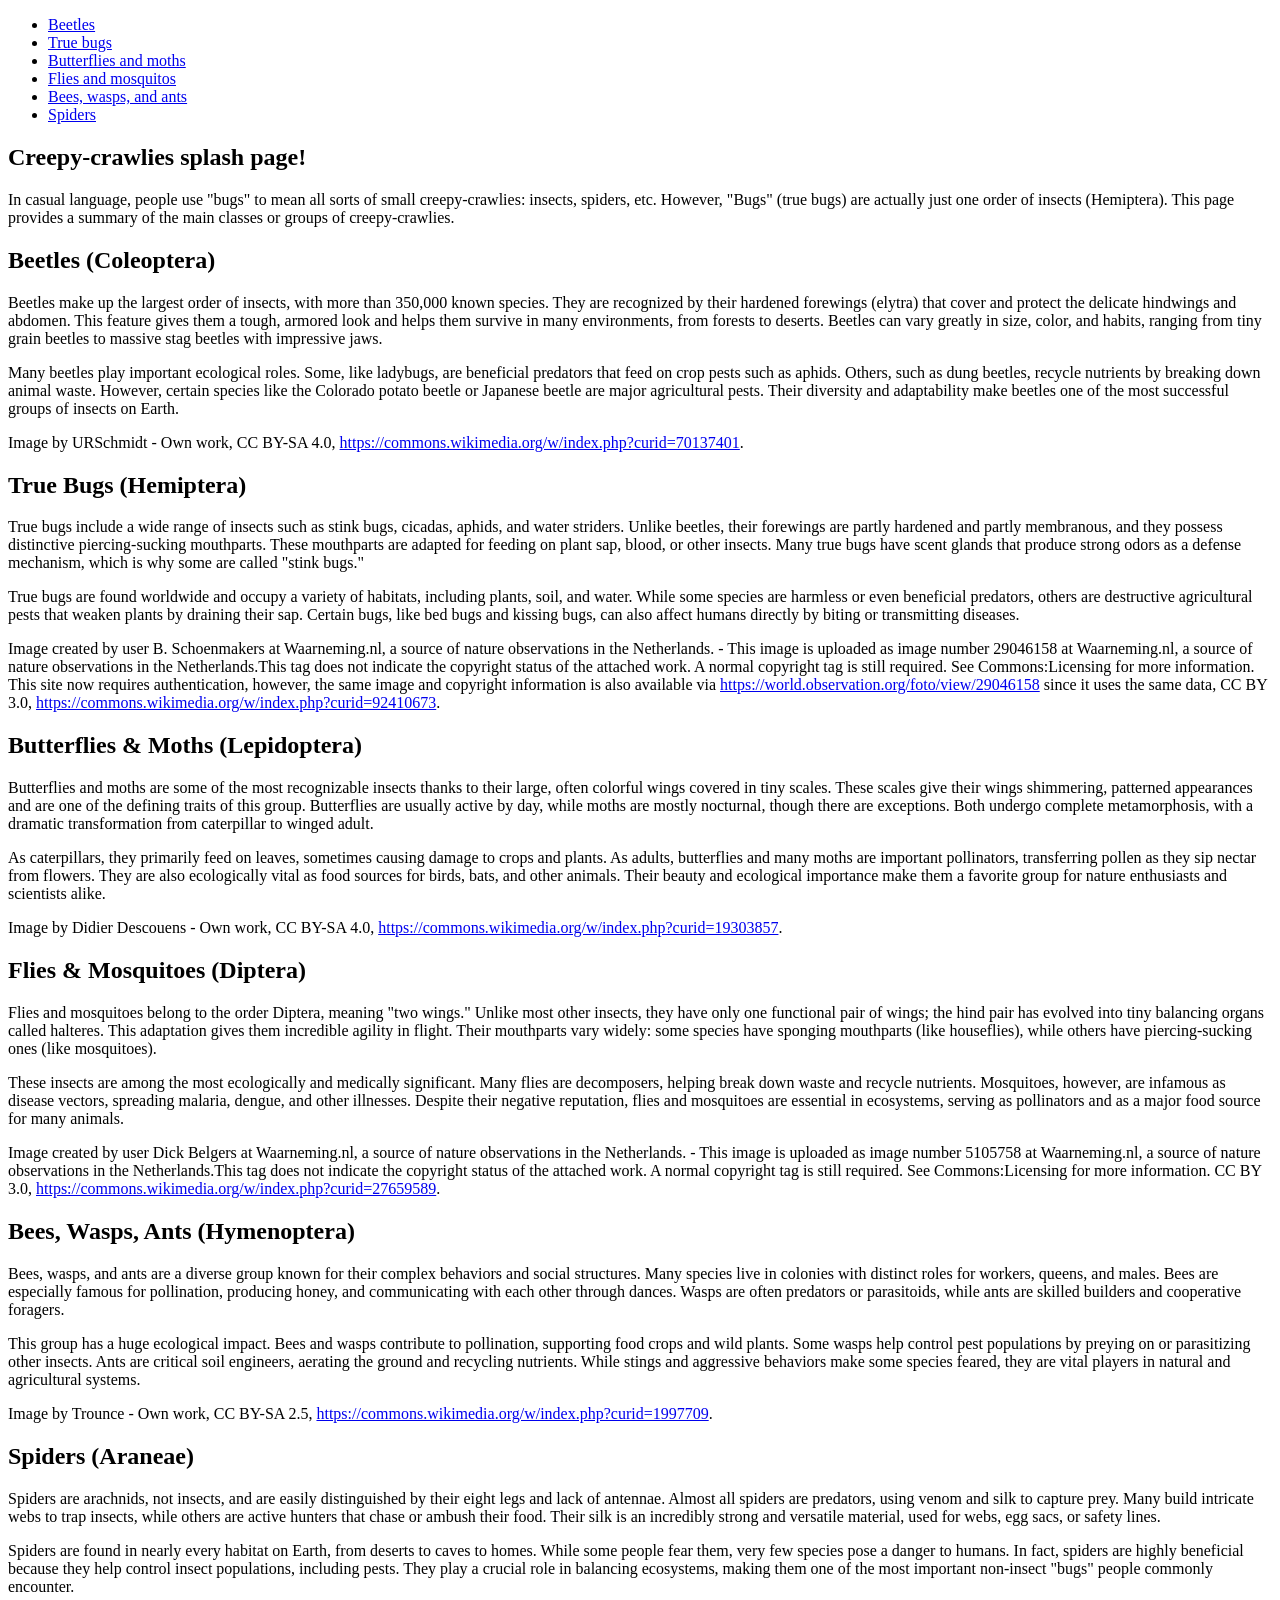
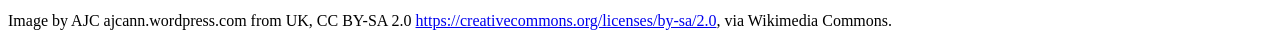
==== assign2/part1/index.html @ 0fd979e4 "Add unmodified MDN tutorial files Added the starter files provided by MDN for Assignment 2. Part 1: " ====
<!doctype html>
<html lang="en">
  <head>
    <meta charset="utf-8" />
    <title>Creepy crawlies!</title>
    <link href="style.css" rel="stylesheet" />
  </head>
  <body>
    <header>
      <nav>
        <ul>
          <li><a href="#beetles">Beetles</a></li>
          <li><a href="#true_bugs">True bugs</a></li>
          <li><a href="#butterflies_moths">Butterflies and moths</a></li>
          <li><a href="#flies_mosquitos">Flies and mosquitos</a></li>
          <li><a href="#bees_wasps_ants">Bees, wasps, and ants</a></li>
          <li><a href="#spiders">Spiders</a></li>
        </ul>
      </nav>
      <section>
        <h1>Creepy-crawlies splash page!</h1>

        <p>
          In casual language, people use "bugs" to mean all sorts of small
          creepy-crawlies: insects, spiders, etc. However, "Bugs" (true bugs)
          are actually just one order of insects (Hemiptera). This page
          provides a summary of the main classes or groups of
          creepy-crawlies.
        </p>
      </section>
    </header>
    <main>
      <section id="beetles">
        <h2>Beetles (Coleoptera)</h2>

        <p>
          Beetles make up the largest order of insects, with more than
          350,000 known species. They are recognized by their hardened
          forewings (elytra) that cover and protect the delicate hindwings
          and abdomen. This feature gives them a tough, armored look and
          helps them survive in many environments, from forests to deserts.
          Beetles can vary greatly in size, color, and habits, ranging from
          tiny grain beetles to massive stag beetles with impressive jaws.
        </p>
        <p>
          Many beetles play important ecological roles. Some, like ladybugs,
          are beneficial predators that feed on crop pests such as aphids.
          Others, such as dung beetles, recycle nutrients by breaking down
          animal waste. However, certain species like the Colorado potato
          beetle or Japanese beetle are major agricultural pests. Their
          diversity and adaptability make beetles one of the most successful
          groups of insects on Earth.
        </p>

        <p class="copyright">
          Image by URSchmidt - Own work, CC BY-SA 4.0,
          <a href="https://commons.wikimedia.org/w/index.php?curid=70137401"
            >https://commons.wikimedia.org/w/index.php?curid=70137401</a
          >.
        </p>
      </section>
      <section id="true_bugs">
        <h2>True Bugs (Hemiptera)</h2>

        <p>
          True bugs include a wide range of insects such as stink bugs,
          cicadas, aphids, and water striders. Unlike beetles, their
          forewings are partly hardened and partly membranous, and they
          possess distinctive piercing-sucking mouthparts. These mouthparts
          are adapted for feeding on plant sap, blood, or other insects. Many
          true bugs have scent glands that produce strong odors as a defense
          mechanism, which is why some are called "stink bugs."
        </p>

        <p>
          True bugs are found worldwide and occupy a variety of habitats,
          including plants, soil, and water. While some species are harmless
          or even beneficial predators, others are destructive agricultural
          pests that weaken plants by draining their sap. Certain bugs, like
          bed bugs and kissing bugs, can also affect humans directly by
          biting or transmitting diseases.
        </p>

        <p class="copyright">
          Image created by user B. Schoenmakers at Waarneming.nl, a source of
          nature observations in the Netherlands. - This image is uploaded as
          image number 29046158 at Waarneming.nl, a source of nature
          observations in the Netherlands.This tag does not indicate the
          copyright status of the attached work. A normal copyright tag is
          still required. See Commons:Licensing for more information. This
          site now requires authentication, however, the same image and
          copyright information is also available via
          <a href="https://world.observation.org/foto/view/29046158"
            >https://world.observation.org/foto/view/29046158</a
          >
          since it uses the same data, CC BY 3.0,
          <a href="https://commons.wikimedia.org/w/index.php?curid=92410673"
            >https://commons.wikimedia.org/w/index.php?curid=92410673</a
          >.
        </p>
      </section>
      <section id="butterflies_moths">
        <h2>Butterflies & Moths (Lepidoptera)</h2>

        <p>
          Butterflies and moths are some of the most recognizable insects
          thanks to their large, often colorful wings covered in tiny scales.
          These scales give their wings shimmering, patterned appearances and
          are one of the defining traits of this group. Butterflies are
          usually active by day, while moths are mostly nocturnal, though
          there are exceptions. Both undergo complete metamorphosis, with a
          dramatic transformation from caterpillar to winged adult.
        </p>

        <p>
          As caterpillars, they primarily feed on leaves, sometimes causing
          damage to crops and plants. As adults, butterflies and many moths
          are important pollinators, transferring pollen as they sip nectar
          from flowers. They are also ecologically vital as food sources for
          birds, bats, and other animals. Their beauty and ecological
          importance make them a favorite group for nature enthusiasts and
          scientists alike.
        </p>

        <p class="copyright">
          Image by Didier Descouens - Own work, CC BY-SA 4.0,
          <a href="https://commons.wikimedia.org/w/index.php?curid=19303857"
            >https://commons.wikimedia.org/w/index.php?curid=19303857</a
          >.
        </p>
      </section>
      <section id="flies_mosquitos">
        <h2>Flies & Mosquitoes (Diptera)</h2>

        <p>
          Flies and mosquitoes belong to the order Diptera, meaning "two
          wings." Unlike most other insects, they have only one functional
          pair of wings; the hind pair has evolved into tiny balancing organs
          called halteres. This adaptation gives them incredible agility in
          flight. Their mouthparts vary widely: some species have sponging
          mouthparts (like houseflies), while others have piercing-sucking
          ones (like mosquitoes).
        </p>

        <p>
          These insects are among the most ecologically and medically
          significant. Many flies are decomposers, helping break down waste
          and recycle nutrients. Mosquitoes, however, are infamous as disease
          vectors, spreading malaria, dengue, and other illnesses. Despite
          their negative reputation, flies and mosquitoes are essential in
          ecosystems, serving as pollinators and as a major food source for
          many animals.
        </p>

        <p class="copyright">
          Image created by user Dick Belgers at Waarneming.nl, a source of
          nature observations in the Netherlands. - This image is uploaded as
          image number 5105758 at Waarneming.nl, a source of nature
          observations in the Netherlands.This tag does not indicate the
          copyright status of the attached work. A normal copyright tag is
          still required. See Commons:Licensing for more information. CC BY
          3.0,
          <a href="https://commons.wikimedia.org/w/index.php?curid=27659589"
            >https://commons.wikimedia.org/w/index.php?curid=27659589</a
          >.
        </p>
      </section>
      <section id="bees_wasps_ants">
        <h2>Bees, Wasps, Ants (Hymenoptera)</h2>

        <p>
          Bees, wasps, and ants are a diverse group known for their complex
          behaviors and social structures. Many species live in colonies with
          distinct roles for workers, queens, and males. Bees are especially
          famous for pollination, producing honey, and communicating with
          each other through dances. Wasps are often predators or
          parasitoids, while ants are skilled builders and cooperative
          foragers.
        </p>

        <p>
          This group has a huge ecological impact. Bees and wasps contribute
          to pollination, supporting food crops and wild plants. Some wasps
          help control pest populations by preying on or parasitizing other
          insects. Ants are critical soil engineers, aerating the ground and
          recycling nutrients. While stings and aggressive behaviors make
          some species feared, they are vital players in natural and
          agricultural systems.
        </p>

        <p class="copyright">
          Image by Trounce - Own work, CC BY-SA 2.5,
          <a href="https://commons.wikimedia.org/w/index.php?curid=1997709"
            >https://commons.wikimedia.org/w/index.php?curid=1997709</a
          >.
        </p>
      </section>
      <section id="spiders">
        <h2>Spiders (Araneae)</h2>

        <p>
          Spiders are arachnids, not insects, and are easily distinguished by
          their eight legs and lack of antennae. Almost all spiders are
          predators, using venom and silk to capture prey. Many build
          intricate webs to trap insects, while others are active hunters
          that chase or ambush their food. Their silk is an incredibly strong
          and versatile material, used for webs, egg sacs, or safety lines.
        </p>

        <p>
          Spiders are found in nearly every habitat on Earth, from deserts to
          caves to homes. While some people fear them, very few species pose
          a danger to humans. In fact, spiders are highly beneficial because
          they help control insect populations, including pests. They play a
          crucial role in balancing ecosystems, making them one of the most
          important non-insect "bugs" people commonly encounter.
        </p>

        <p class="copyright">
          Image by AJC ajcann.wordpress.com from UK, CC BY-SA 2.0
          <a href="https://creativecommons.org/licenses/by-sa/2.0"
            >https://creativecommons.org/licenses/by-sa/2.0</a
          >, via Wikimedia Commons.
        </p>
      </section>
    </main>
  </body>
</html>
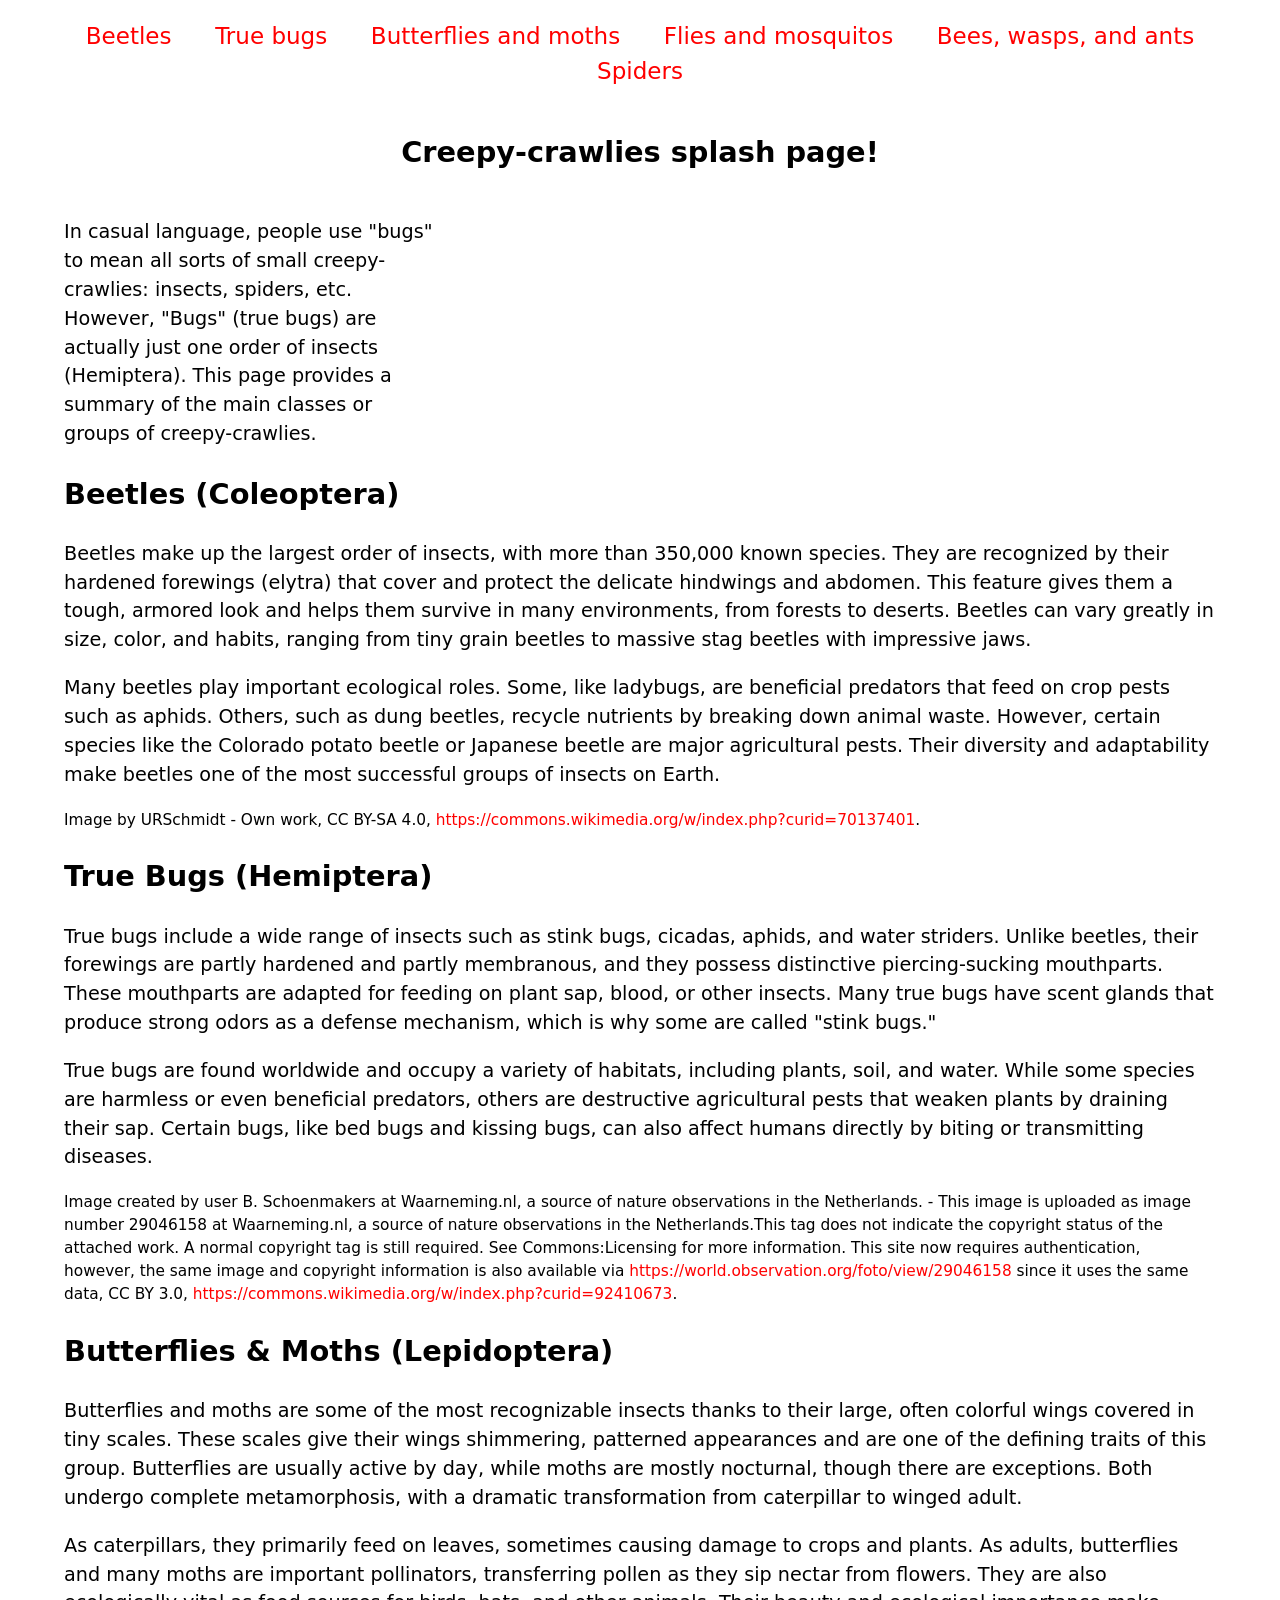
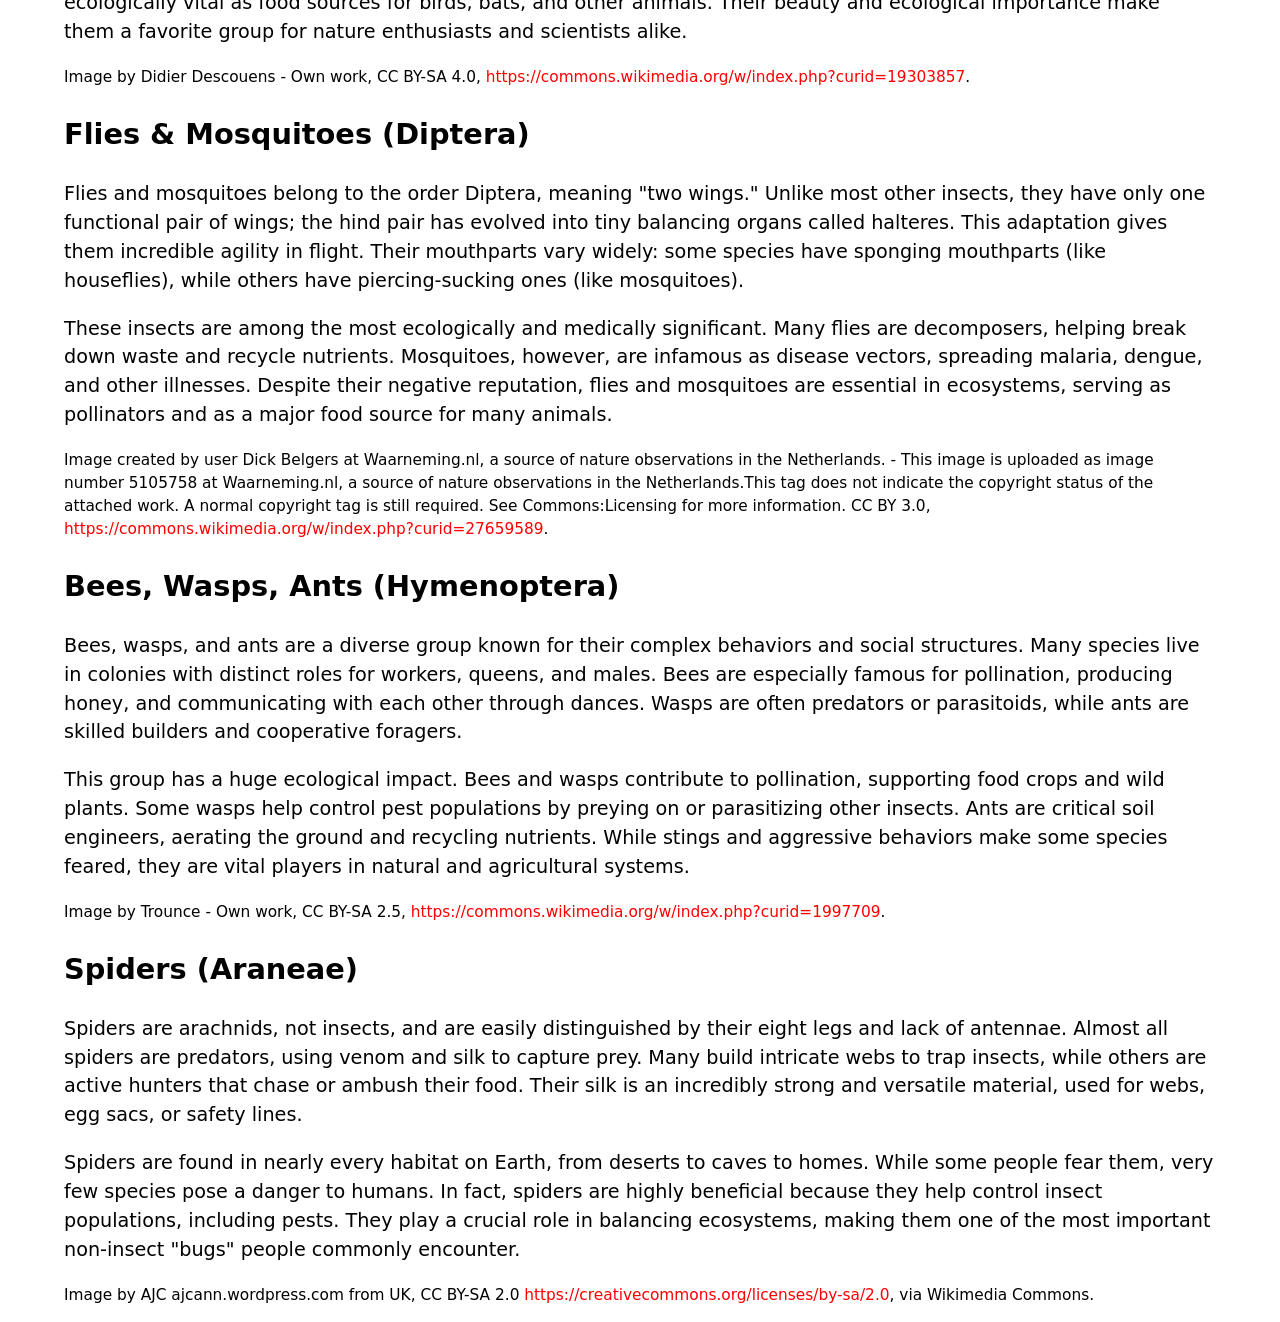
==== commit 69e1f96f: "Add HTML comments and HTML5 header lines Added the name/file/date/description comment block to both " ====
--- a/assign2/part1/index.html
+++ b/assign2/part1/index.html
@@ -1,10 +1,17 @@
-<!doctype html>
+<!DOCTYPE html>
 <html lang="en">
-  <head>
-    <meta charset="utf-8" />
-    <title>Creepy crawlies!</title>
-    <link href="style.css" rel="stylesheet" />
-  </head>
+<head>
+<meta charset="utf-8">
+<!--
+Name: Rayeed Wadud
+File: index.html
+Date: 12 October 2026
+Splash page about creepy-crawlies: an autoplaying header video and a
+captioned image for each group of bugs.
+-->
+<title>Creepy crawlies!</title>
+<link href="style.css" rel="stylesheet">
+</head>
   <body>
     <header>
       <nav>
--- a/assign2/part1/style.css
+++ b/assign2/part1/style.css
@@ -0,0 +1,98 @@
+/*
+Name: Rayeed Wadud
+File: style.css
+Date: 12 October 2026
+Stylesheet for the creepy-crawlies splash page.
+*/
+
+/* type */
+
+body {
+  font: 1.2em / 1.5 system-ui;
+  margin: 0 auto;
+  width: 90%;
+  min-width: 800px;
+  max-width: 1200px;
+}
+
+h1 {
+  text-align: center;
+}
+
+.copyright {
+  font-size: 0.8em;
+}
+
+/* nav menu */
+
+ul {
+  padding: 0;
+  list-style-type: none;
+  text-align: center;
+  display: flex;
+  flex-flow: row wrap;
+  justify-content: center;
+  align-items: center;
+}
+
+li {
+  flex: auto;
+}
+
+nav a {
+  font-size: 1.2em;
+  padding: 0 20px;
+}
+
+/* General link styles */
+
+a {
+  text-decoration: none;
+  color: red;
+}
+
+a:hover,
+a:focus {
+  text-decoration: underline;
+}
+
+/* header section layout */
+
+header section {
+  display: grid;
+  grid-template-areas:
+    "heading heading"
+    "text video"
+    "text video";
+  grid-template-columns: 1fr 2fr;
+  gap: 20px;
+}
+
+h1 {
+  grid-area: heading;
+}
+
+header p {
+  grid-area: text;
+  margin: 0;
+}
+
+video {
+  grid-area: video;
+  width: 100%;
+  border: 1px solid black;
+}
+
+/* image floats */
+
+figure {
+  float: right;
+  margin-left: 20px;
+  padding: 20px;
+  background: orange;
+  border: 1px solid black;
+}
+
+figcaption {
+  font-size: 0.6em;
+}
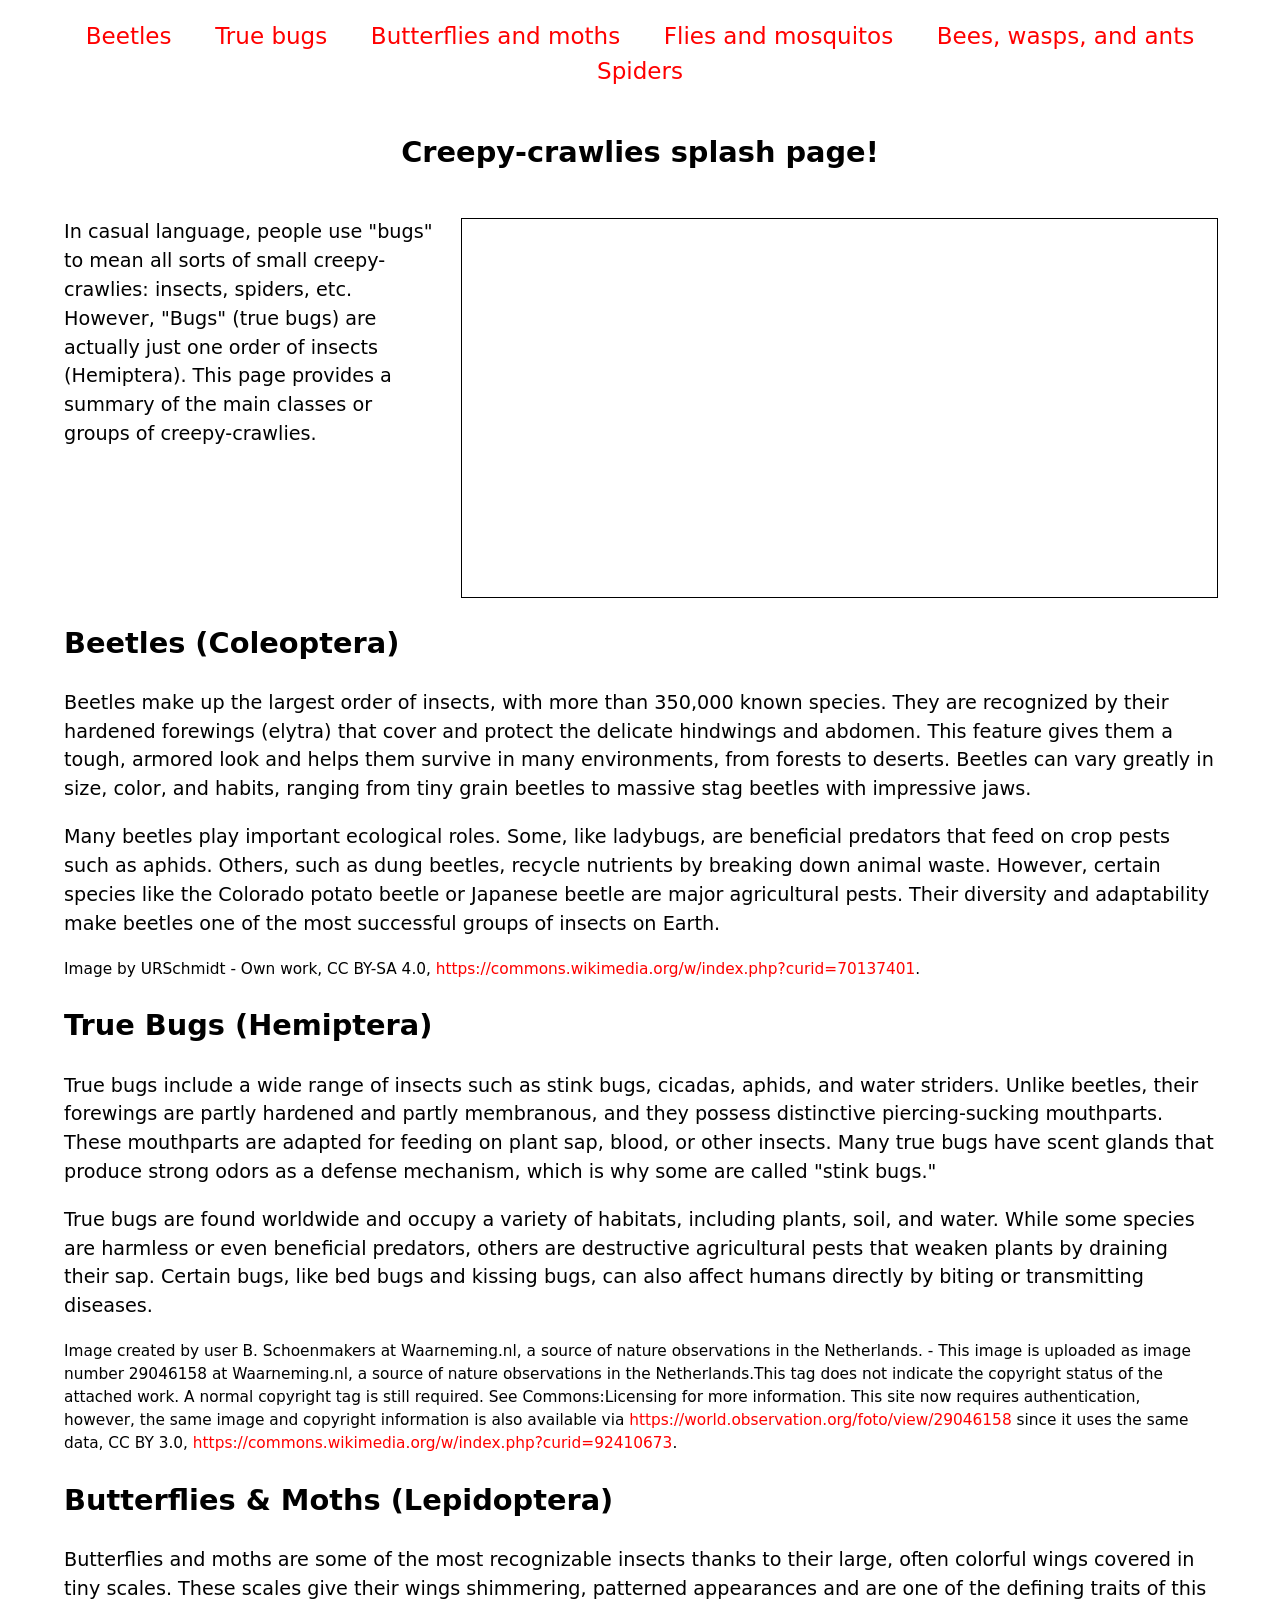
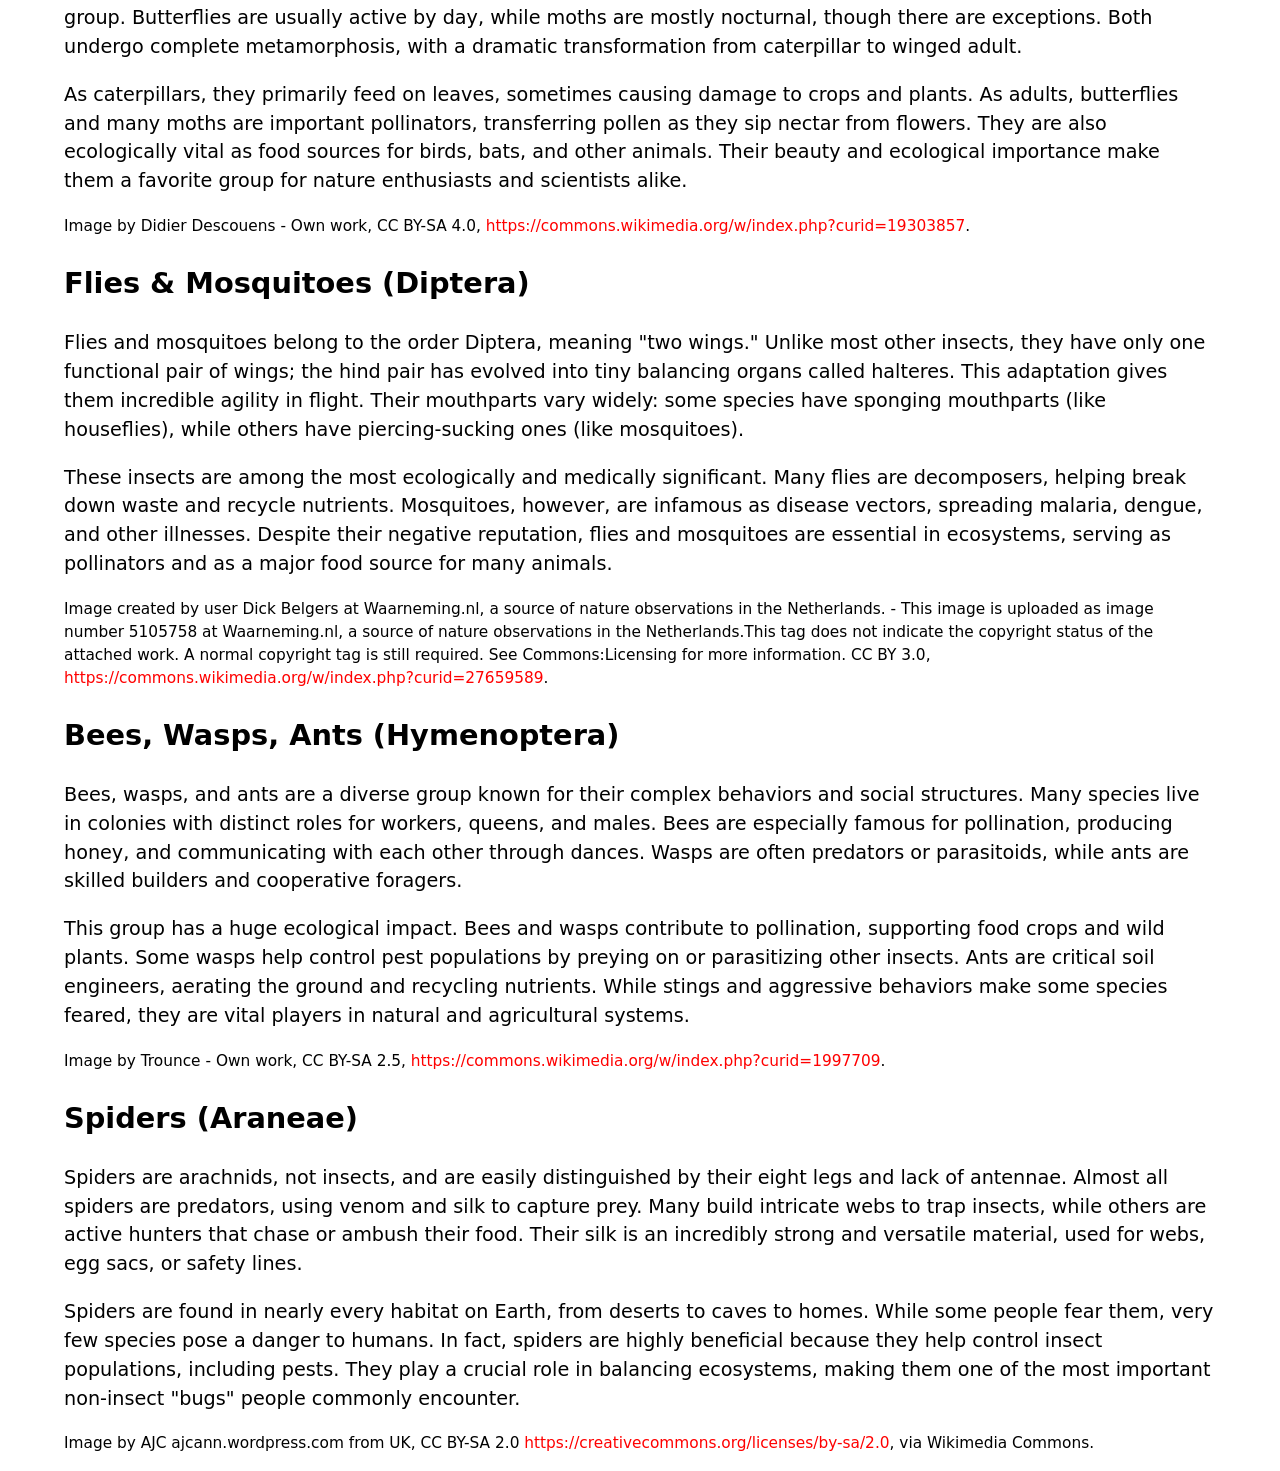
==== commit 25317f80: "Add header video and table caption/header row Part 1: added an autoplaying, looping, muted video und" ====
--- a/assign2/part1/index.html
+++ b/assign2/part1/index.html
@@ -27,6 +27,13 @@
       <section>
         <h1>Creepy-crawlies splash page!</h1>
 
+        <video
+          src="https://mdn.github.io/shared-assets/videos/learn/bug_video_640.mp4"
+          autoplay
+          loop
+          muted
+          preload="auto"></video>
+
         <p>
           In casual language, people use "bugs" to mean all sorts of small
           creepy-crawlies: insects, spiders, etc. However, "Bugs" (true bugs)
--- a/assign2/part1/style.css
+++ b/assign2/part1/style.css
@@ -93,6 +93,10 @@
   border: 1px solid black;
 }
 
+figure img {
+  display: block;
+}
+
 figcaption {
   font-size: 0.6em;
 }
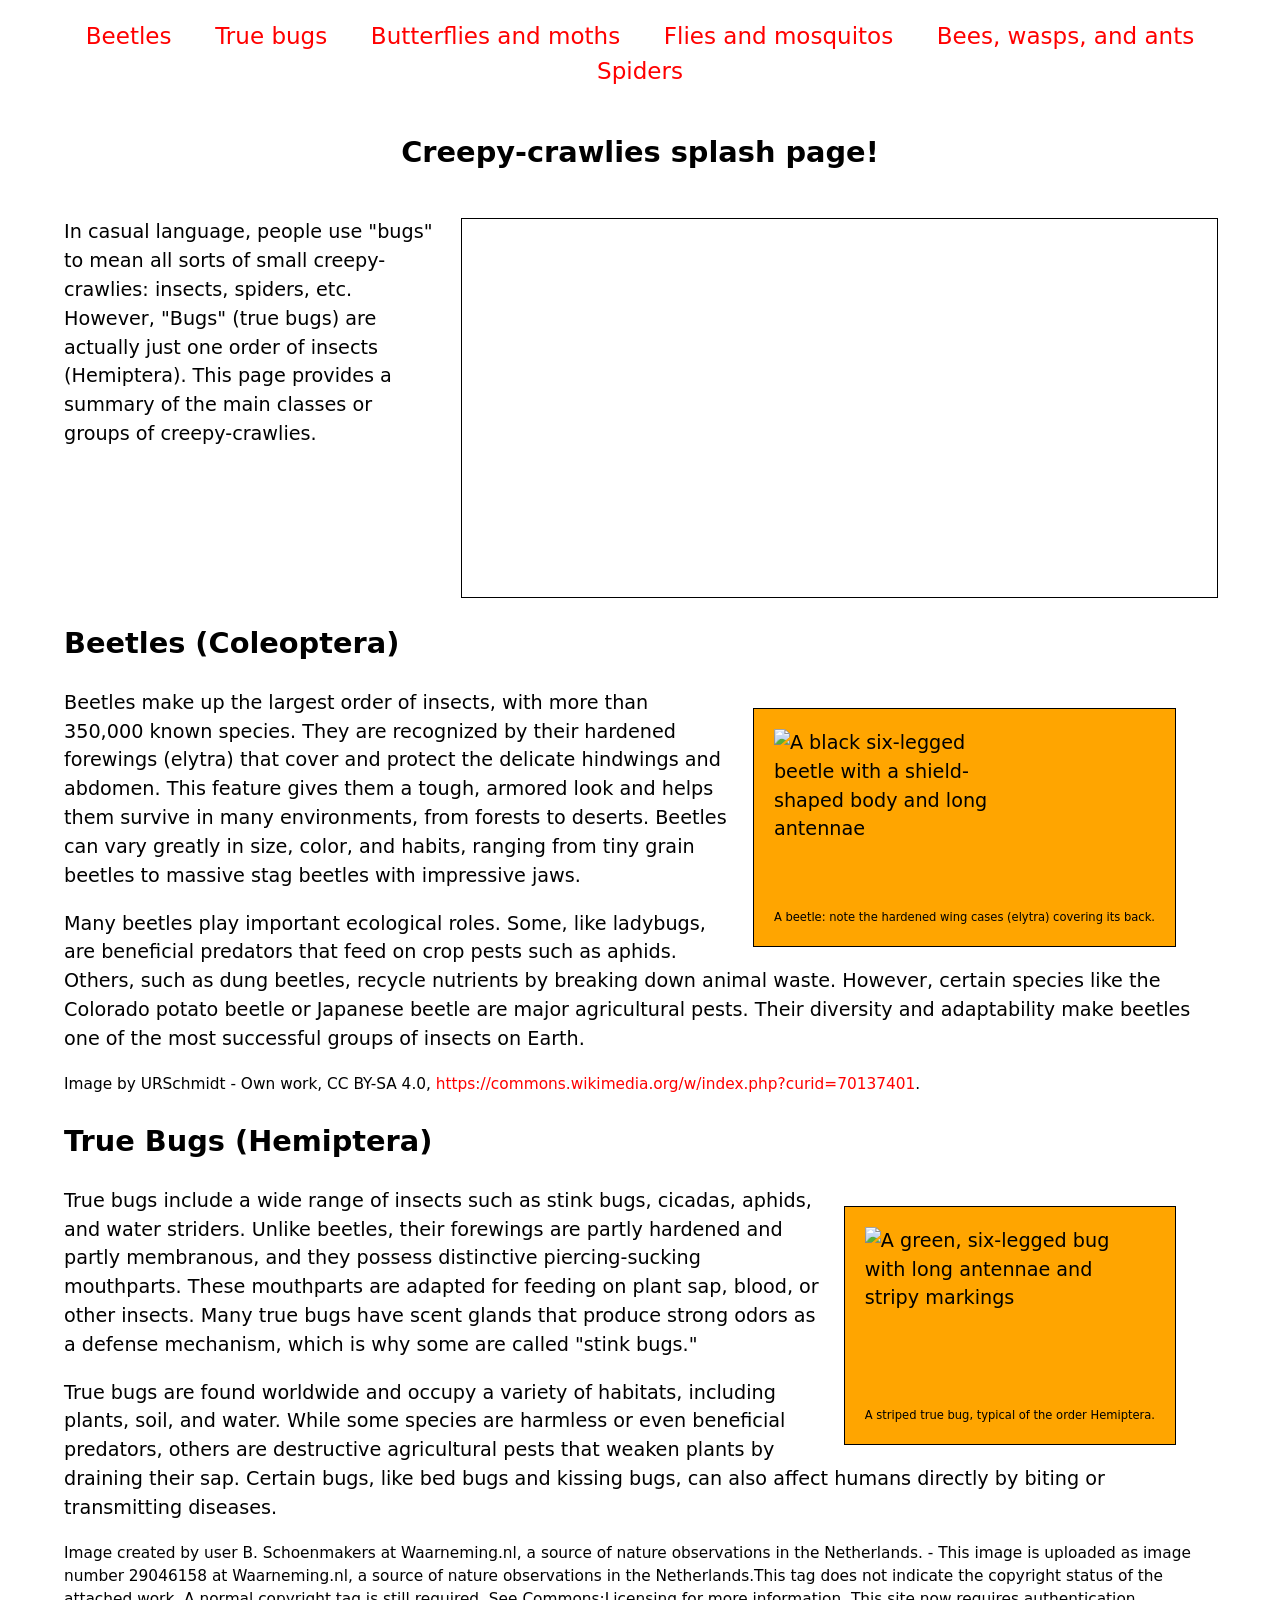
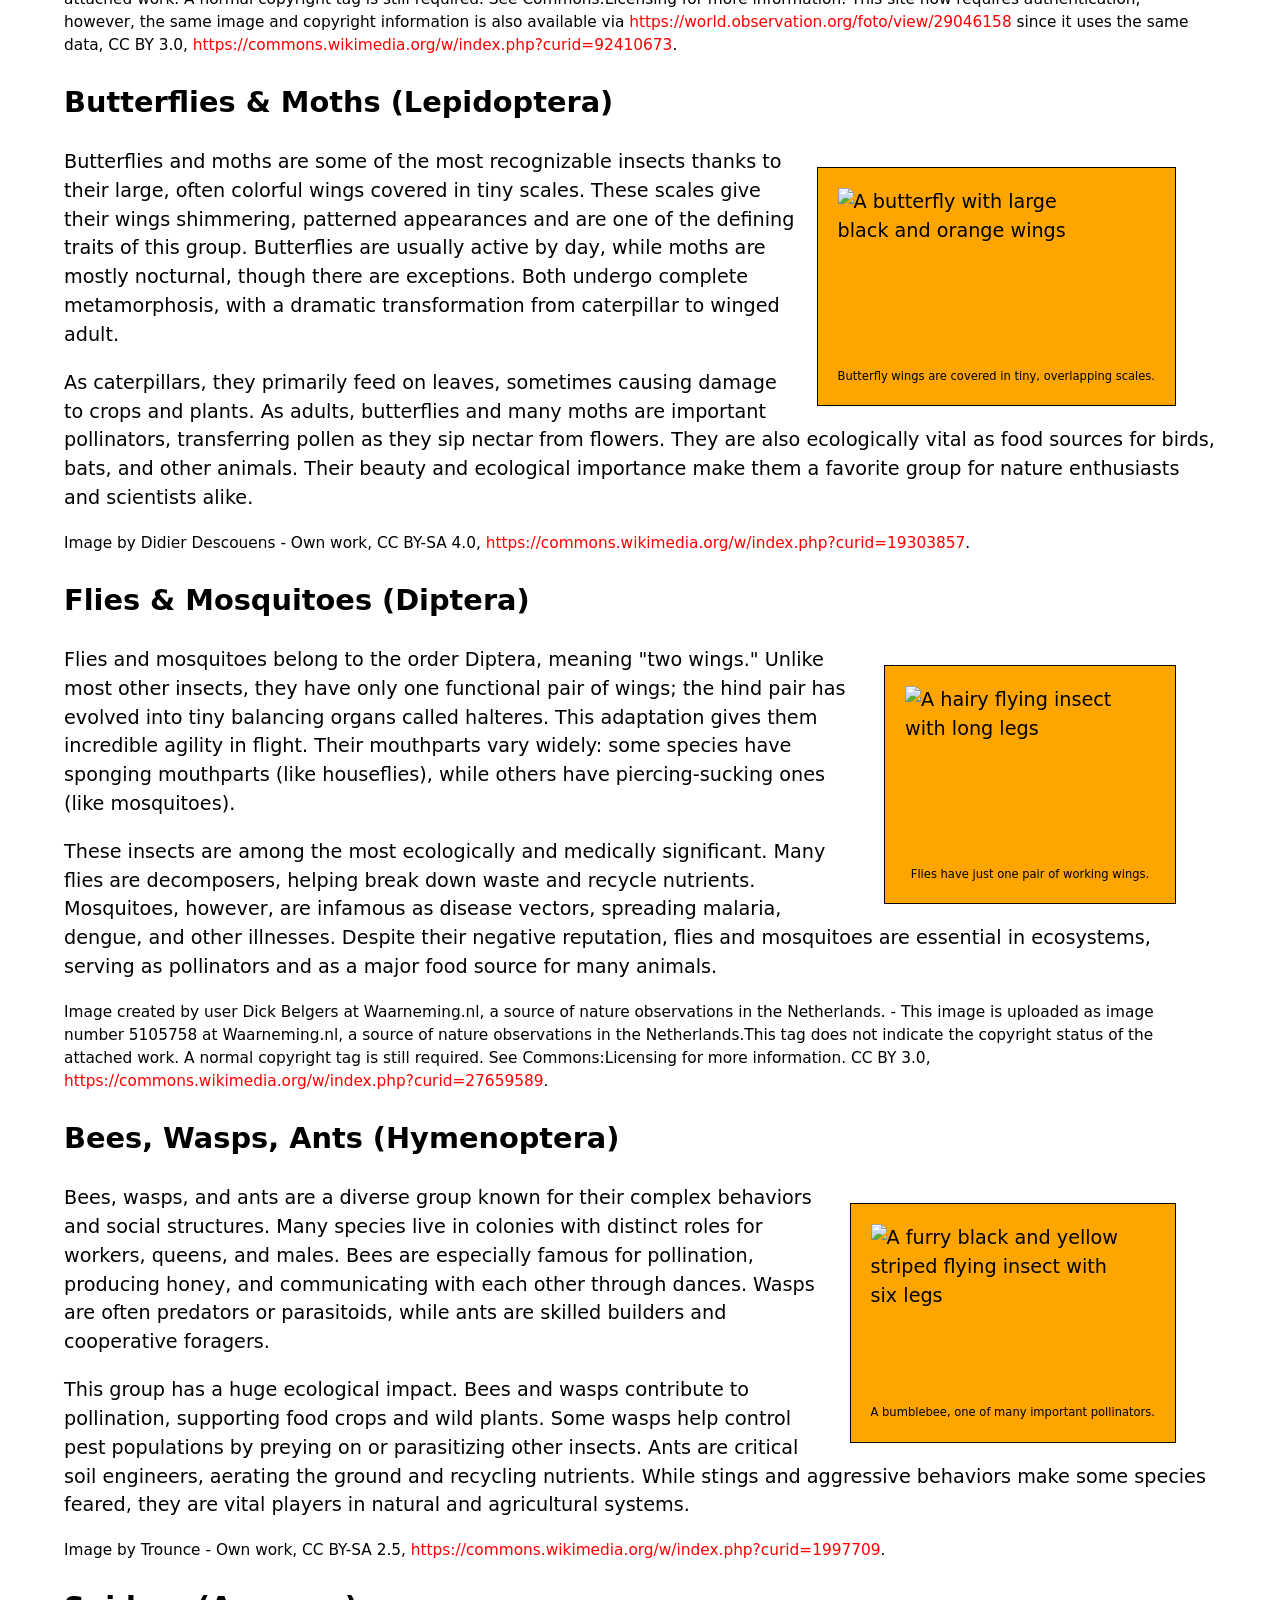
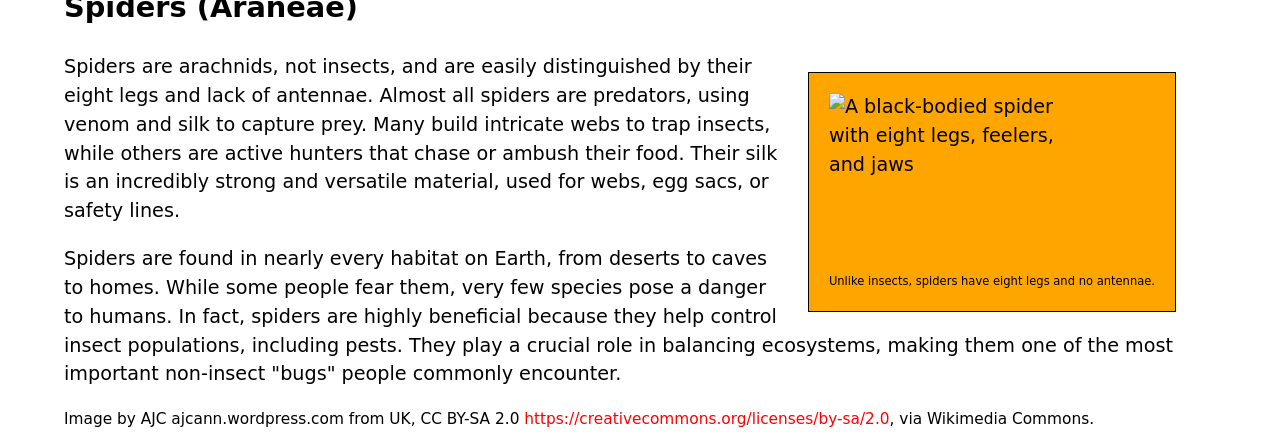
==== commit 5c34ba0f: "Add section images and planet table body Part 1: added a figure with img (250x180), alt text and fig" ====
--- a/assign2/part1/index.html
+++ b/assign2/part1/index.html
@@ -47,6 +47,15 @@
       <section id="beetles">
         <h2>Beetles (Coleoptera)</h2>
 
+        <figure>
+          <img
+            src="https://mdn.github.io/shared-assets/images/examples/learn/crawlies/beetle.png"
+            alt="A black six-legged beetle with a shield-shaped body and long antennae"
+            width="250"
+            height="180">
+          <figcaption>A beetle: note the hardened wing cases (elytra) covering its back.</figcaption>
+        </figure>
+
         <p>
           Beetles make up the largest order of insects, with more than
           350,000 known species. They are recognized by their hardened
@@ -75,6 +84,15 @@
       </section>
       <section id="true_bugs">
         <h2>True Bugs (Hemiptera)</h2>
+
+        <figure>
+          <img
+            src="https://mdn.github.io/shared-assets/images/examples/learn/crawlies/true_bug.jpg"
+            alt="A green, six-legged bug with long antennae and stripy markings"
+            width="250"
+            height="180">
+          <figcaption>A striped true bug, typical of the order Hemiptera.</figcaption>
+        </figure>
 
         <p>
           True bugs include a wide range of insects such as stink bugs,
@@ -116,6 +134,15 @@
       <section id="butterflies_moths">
         <h2>Butterflies & Moths (Lepidoptera)</h2>
 
+        <figure>
+          <img
+            src="https://mdn.github.io/shared-assets/images/examples/learn/crawlies/butterfly.jpg"
+            alt="A butterfly with large black and orange wings"
+            width="250"
+            height="180">
+          <figcaption>Butterfly wings are covered in tiny, overlapping scales.</figcaption>
+        </figure>
+
         <p>
           Butterflies and moths are some of the most recognizable insects
           thanks to their large, often colorful wings covered in tiny scales.
@@ -145,6 +172,15 @@
       </section>
       <section id="flies_mosquitos">
         <h2>Flies & Mosquitoes (Diptera)</h2>
+
+        <figure>
+          <img
+            src="https://mdn.github.io/shared-assets/images/examples/learn/crawlies/fly.jpg"
+            alt="A hairy flying insect with long legs"
+            width="250"
+            height="180">
+          <figcaption>Flies have just one pair of working wings.</figcaption>
+        </figure>
 
         <p>
           Flies and mosquitoes belong to the order Diptera, meaning "two
@@ -182,6 +218,15 @@
       <section id="bees_wasps_ants">
         <h2>Bees, Wasps, Ants (Hymenoptera)</h2>
 
+        <figure>
+          <img
+            src="https://mdn.github.io/shared-assets/images/examples/learn/crawlies/bee.jpg"
+            alt="A furry black and yellow striped flying insect with six legs"
+            width="250"
+            height="180">
+          <figcaption>A bumblebee, one of many important pollinators.</figcaption>
+        </figure>
+
         <p>
           Bees, wasps, and ants are a diverse group known for their complex
           behaviors and social structures. Many species live in colonies with
@@ -212,6 +257,15 @@
       <section id="spiders">
         <h2>Spiders (Araneae)</h2>
 
+        <figure>
+          <img
+            src="https://mdn.github.io/shared-assets/images/examples/learn/crawlies/spider.jpg"
+            alt="A black-bodied spider with eight legs, feelers, and jaws"
+            width="250"
+            height="180">
+          <figcaption>Unlike insects, spiders have eight legs and no antennae.</figcaption>
+        </figure>
+
         <p>
           Spiders are arachnids, not insects, and are easily distinguished by
           their eight legs and lack of antennae. Almost all spiders are
--- a/assign2/part1/style.css
+++ b/assign2/part1/style.css
@@ -99,4 +99,5 @@
 
 figcaption {
   font-size: 0.6em;
+  text-align: center;
 }
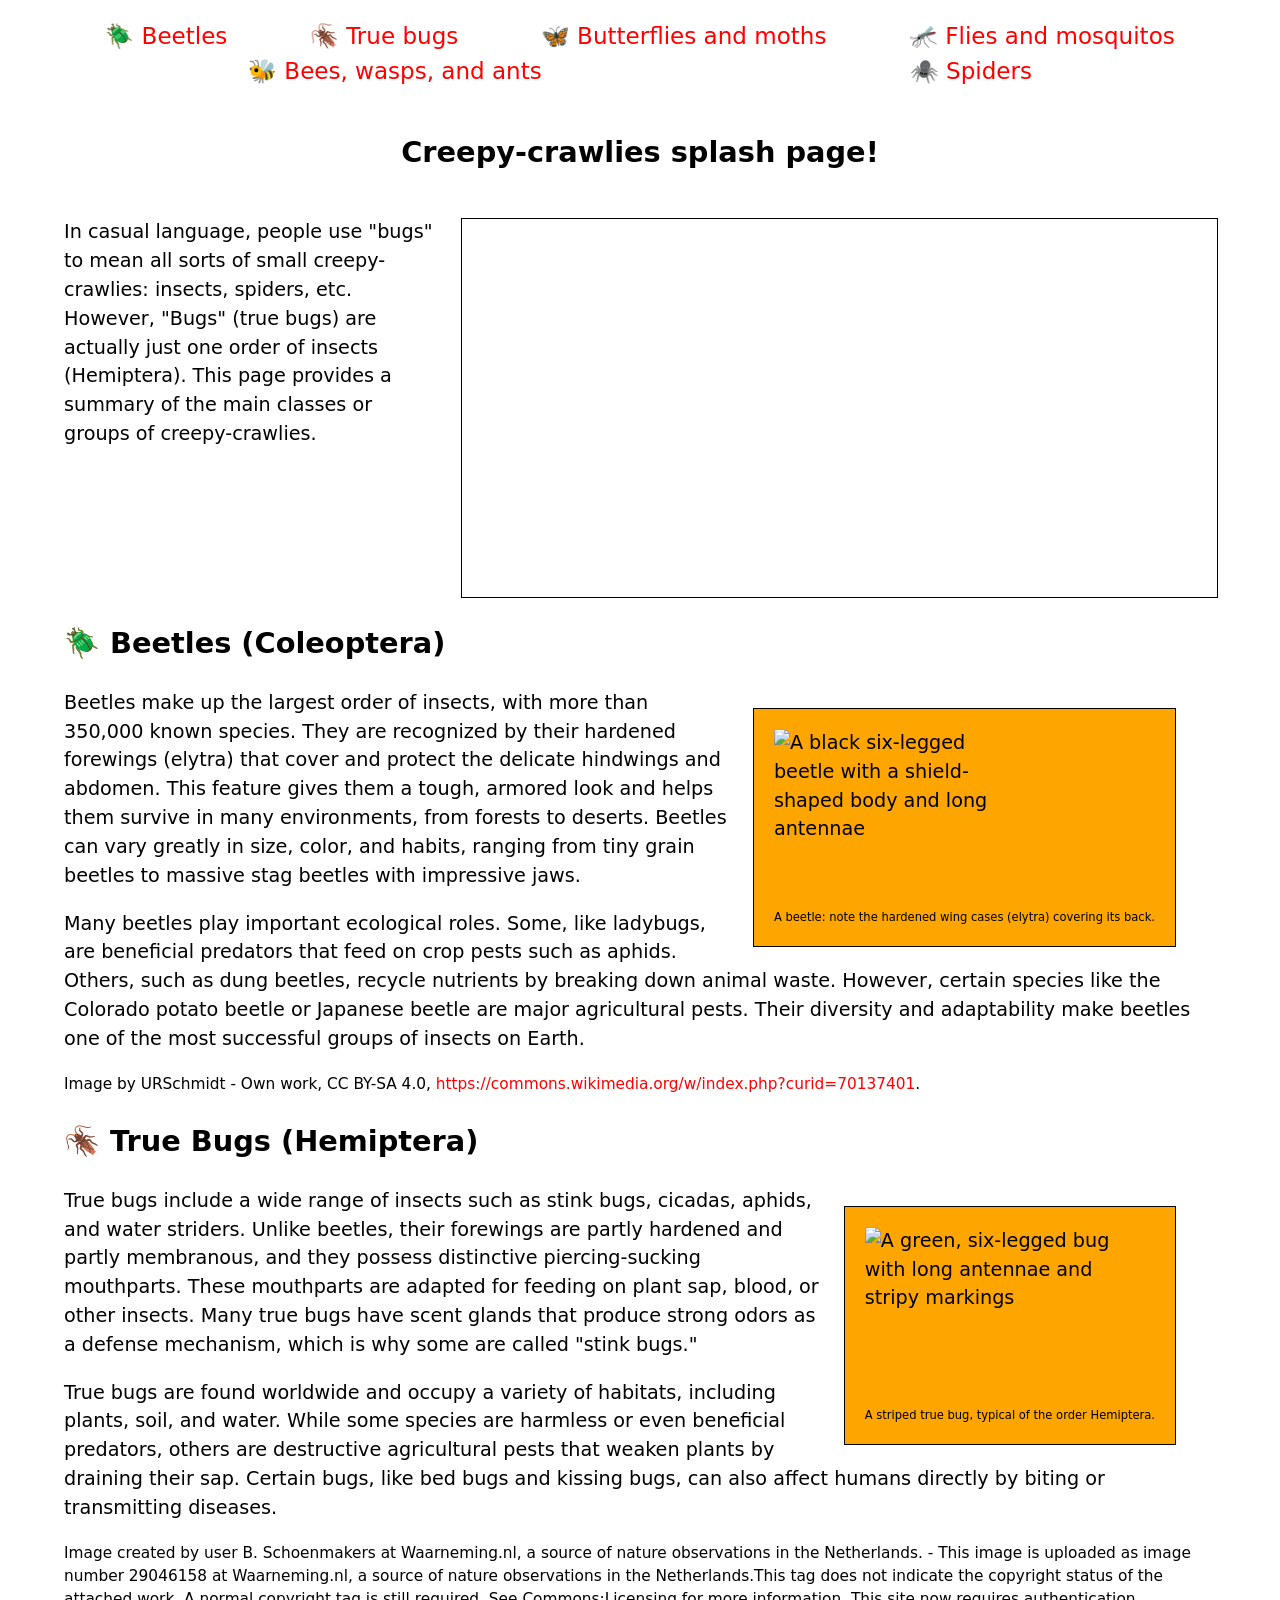
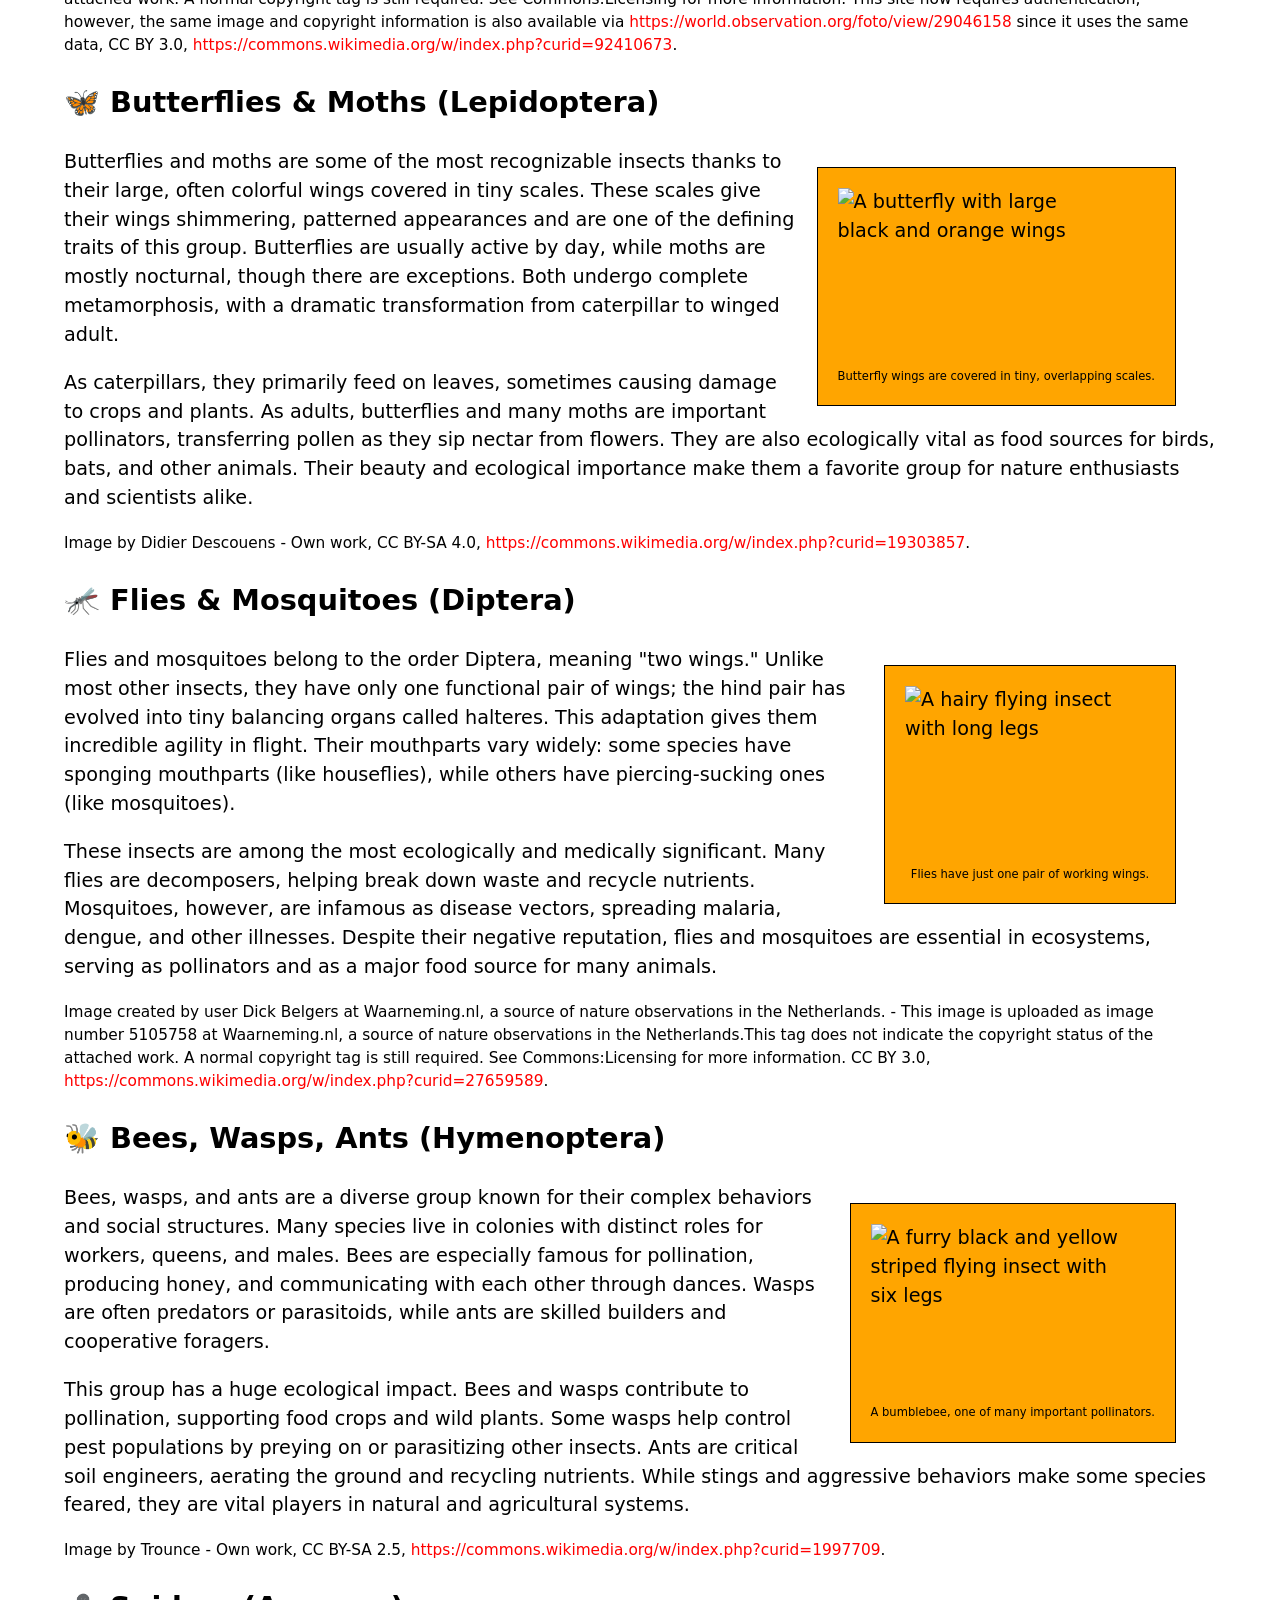
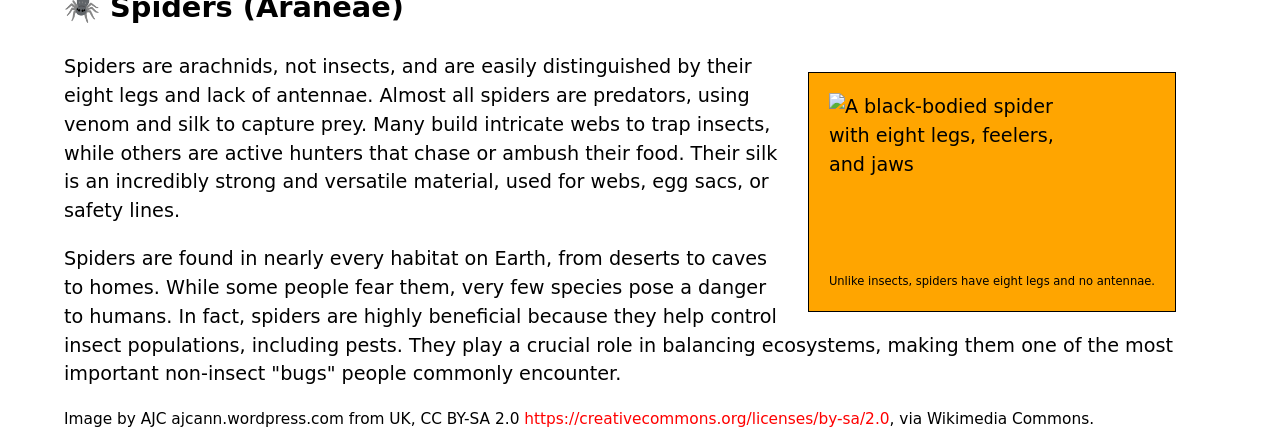
==== commit b7797e85: "Final version ready to publish Part 1: added emojis to the nav links and section headings. Part 2: a" ====
--- a/assign2/part1/index.html
+++ b/assign2/part1/index.html
@@ -16,12 +16,12 @@
     <header>
       <nav>
         <ul>
-          <li><a href="#beetles">Beetles</a></li>
-          <li><a href="#true_bugs">True bugs</a></li>
-          <li><a href="#butterflies_moths">Butterflies and moths</a></li>
-          <li><a href="#flies_mosquitos">Flies and mosquitos</a></li>
-          <li><a href="#bees_wasps_ants">Bees, wasps, and ants</a></li>
-          <li><a href="#spiders">Spiders</a></li>
+          <li><a href="#beetles">🪲 Beetles</a></li>
+          <li><a href="#true_bugs">🪳 True bugs</a></li>
+          <li><a href="#butterflies_moths">🦋 Butterflies and moths</a></li>
+          <li><a href="#flies_mosquitos">🦟 Flies and mosquitos</a></li>
+          <li><a href="#bees_wasps_ants">🐝 Bees, wasps, and ants</a></li>
+          <li><a href="#spiders">🕷️ Spiders</a></li>
         </ul>
       </nav>
       <section>
@@ -45,7 +45,7 @@
     </header>
     <main>
       <section id="beetles">
-        <h2>Beetles (Coleoptera)</h2>
+        <h2>🪲 Beetles (Coleoptera)</h2>
 
         <figure>
           <img
@@ -83,7 +83,7 @@
         </p>
       </section>
       <section id="true_bugs">
-        <h2>True Bugs (Hemiptera)</h2>
+        <h2>🪳 True Bugs (Hemiptera)</h2>
 
         <figure>
           <img
@@ -132,7 +132,7 @@
         </p>
       </section>
       <section id="butterflies_moths">
-        <h2>Butterflies & Moths (Lepidoptera)</h2>
+        <h2>🦋 Butterflies & Moths (Lepidoptera)</h2>
 
         <figure>
           <img
@@ -171,7 +171,7 @@
         </p>
       </section>
       <section id="flies_mosquitos">
-        <h2>Flies & Mosquitoes (Diptera)</h2>
+        <h2>🦟 Flies & Mosquitoes (Diptera)</h2>
 
         <figure>
           <img
@@ -216,7 +216,7 @@
         </p>
       </section>
       <section id="bees_wasps_ants">
-        <h2>Bees, Wasps, Ants (Hymenoptera)</h2>
+        <h2>🐝 Bees, Wasps, Ants (Hymenoptera)</h2>
 
         <figure>
           <img
@@ -255,7 +255,7 @@
         </p>
       </section>
       <section id="spiders">
-        <h2>Spiders (Araneae)</h2>
+        <h2>🕷️ Spiders (Araneae)</h2>
 
         <figure>
           <img
--- a/assign2/part1/style.css
+++ b/assign2/part1/style.css
@@ -80,6 +80,7 @@
 video {
   grid-area: video;
   width: 100%;
+  height: auto;
   border: 1px solid black;
 }
 
